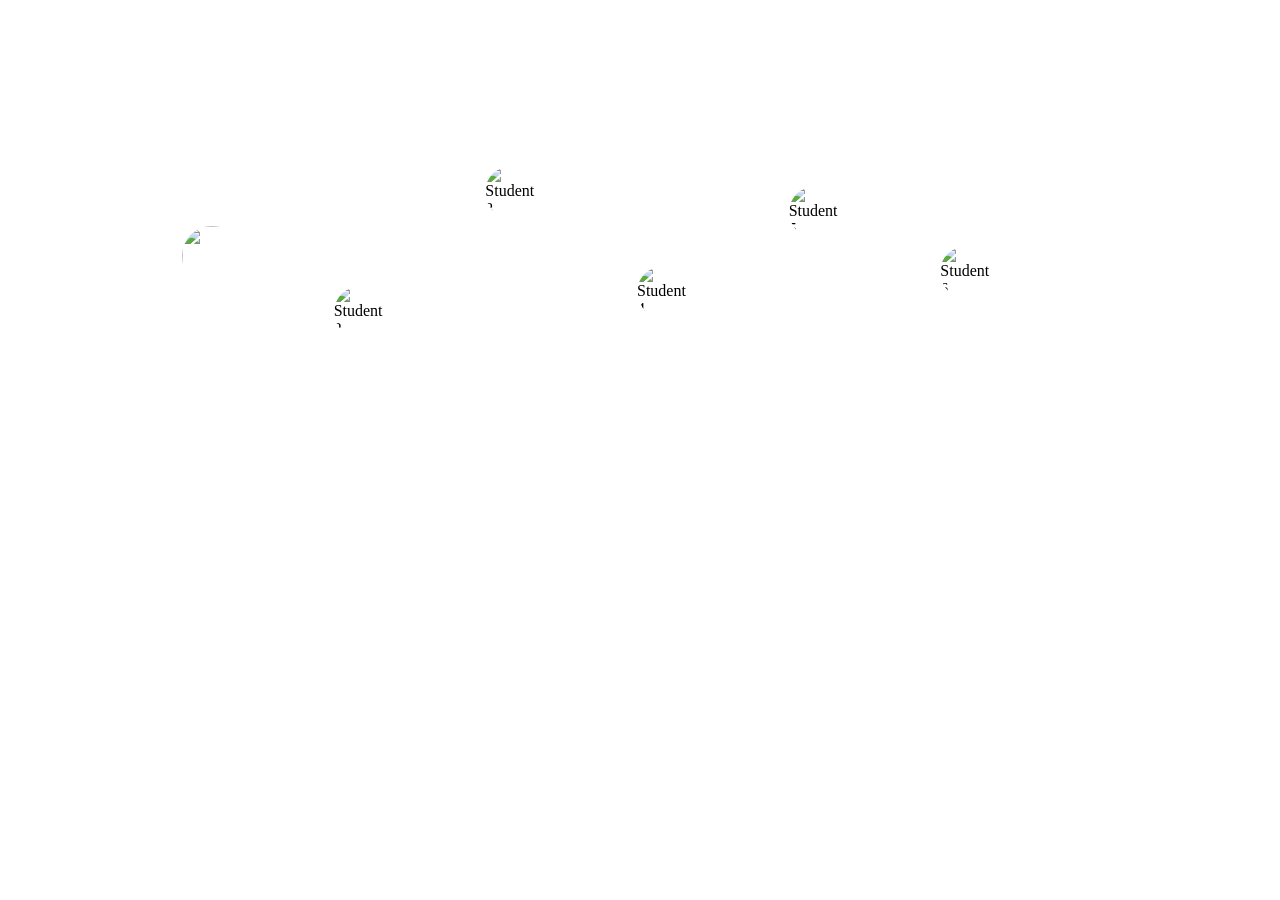
==== herosection2.html @ 7f8f901b "Designed hero section 2 HTML and CSS" ====
<!DOCTYPE html>
<html lang="en">
<head>
    <meta charset="UTF-8">
    <meta name="viewport" content="width= , initial-scale=1.0">
    <title>Document</title>
    <link rel="stylesheet" href="herosection2.css">
</head>
<body>
   <section class="testimonials">
  
  <div class="container">
<div class="testimonial-track">
    <div class="student" style="--x:5%;">
      <img src="https://s.pinimg.com/webapp/group-boards-1px-7b607e26.png">
    </div>
    <div class="student" style="--x:20%;">
      <img src="https://s.pinimg.com/webapp/visual-search-1px-2b24ae51.png" alt="Student 2">
    </div>
    <div class="student" style="--x:35%;">
      <img src="https://s.pinimg.com/webapp/search-by-skin-tone-1x-8cdb0f85.png" alt="Student 3">
    </div>
    <div class="student" style="--x:50%;">
      <img src="https://s.pinimg.com/webapp/search-by-skin-tone-1x-8cdb0f85.png" alt="Student 4">
    </div>
    <div class="student" style="--x:65%;">
      <img src="https://s.pinimg.com/webapp/search-by-skin-tone-1x-8cdb0f85.png" alt="Student 5">
    </div>
    <div class="student" style="--x:80%;">
      <img src="https://s.pinimg.com/webapp/search-by-skin-tone-1x-8cdb0f85.png" alt="Student 6">
    </div>

    
  </div>
  </div>
  </div>
</section> 
</body>
</html>
---- herosection2.css ----
.container{
  height: 50vh;
  width: 100%;
  display: flex;
  align-items: center;
  justify-content: center;
}
.testimonial-track {
  position: relative;
  width: 80%;
  height: 300px;
  display: flex;
  align-items: center;
  justify-content: center;
}

.student {
  position: absolute;
  bottom: 0;
  left: var(--x, 0%);
  transform: translateX(-10%) translateY(calc(-200px * var(--y, 0)));
  border-radius: 50%;
  overflow: hidden;
  width: 60px;
  height: 60px;
  cursor: pointer;
}

.student img {
  width: 100%;
  height: 100%;
  object-fit: cover;
  border-radius: 50%;
  border: 3px solid #fff;
}

.student:nth-child(1) { --y: 0.5; }
.student:nth-child(2) { --y: 0.2; }
.student:nth-child(3) { --y: 0.8; }
.student:nth-child(4) { --y: 0.3; }
.student:nth-child(5) { --y: 0.7; }
.student:nth-child(6) { --y: 0.4; }
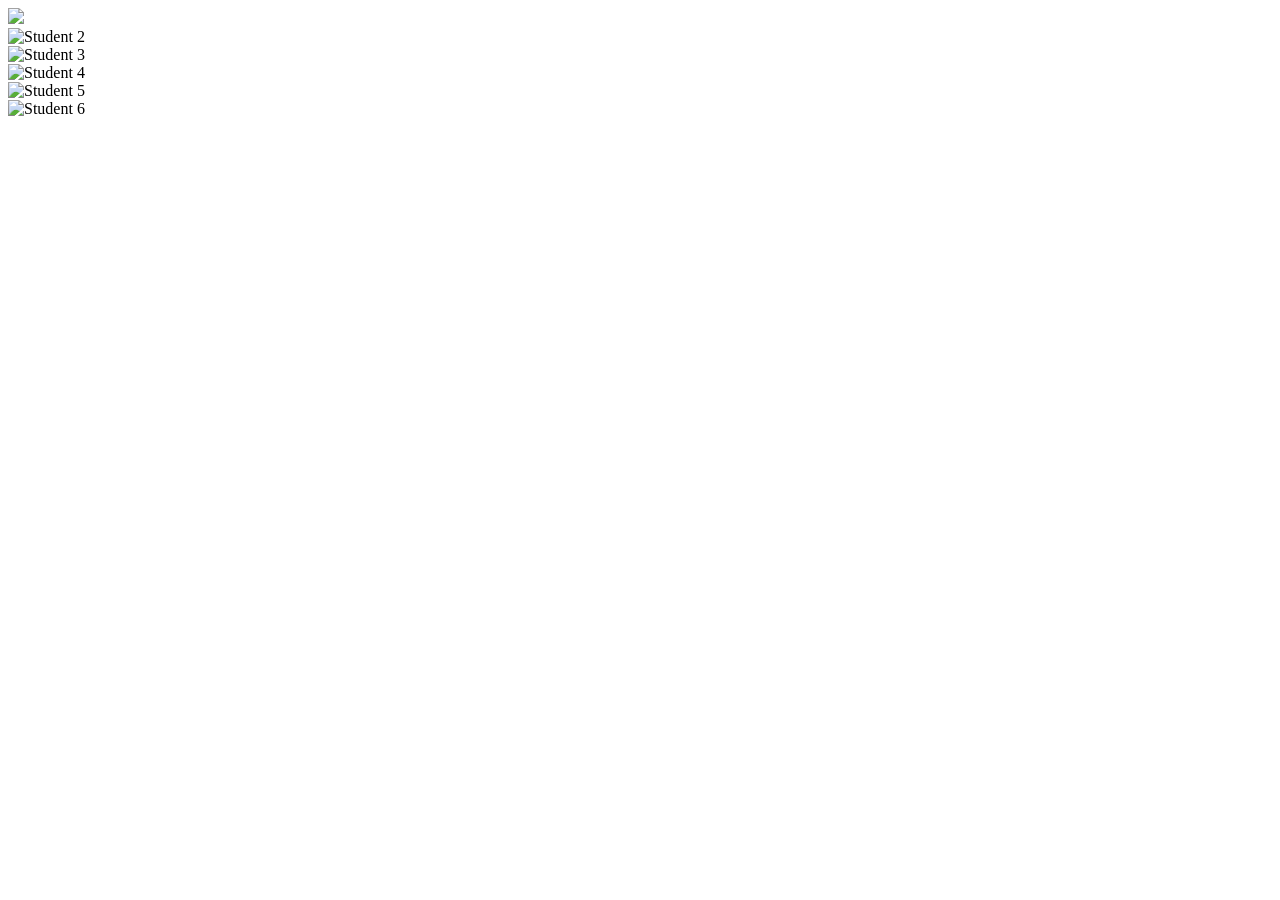
==== commit cfff2ae4: "just update my html" ====
--- a/herosection2.html
+++ b/herosection2.html
@@ -4,7 +4,6 @@
     <meta charset="UTF-8">
     <meta name="viewport" content="width= , initial-scale=1.0">
     <title>Document</title>
-    <link rel="stylesheet" href="herosection2.css">
 </head>
 <body>
    <section class="testimonials">
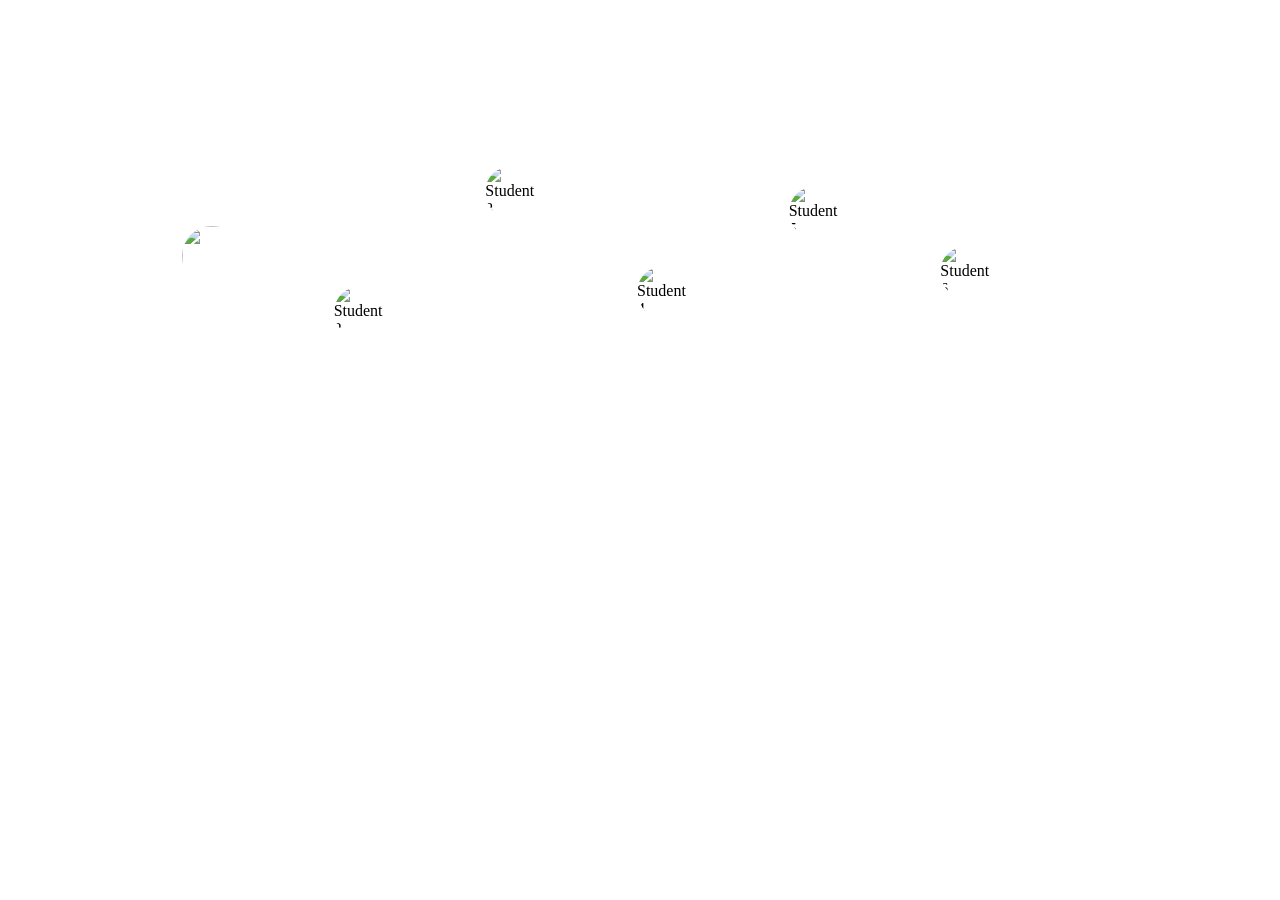
==== commit 157abda4: "updated my codes" ====
--- a/herosection2.html
+++ b/herosection2.html
@@ -4,6 +4,7 @@
     <meta charset="UTF-8">
     <meta name="viewport" content="width= , initial-scale=1.0">
     <title>Document</title>
+    <link rel="stylesheet" href="herosection2.css">
 </head>
 <body>
    <section class="testimonials">
--- a/herosection2.css
+++ b/herosection2.css
@@ -0,0 +1,44 @@
+
+
+.container{
+  height: 50vh;
+  width: 100%;
+  display: flex;
+  align-items: center;
+  justify-content: center;
+}
+.testimonial-track {
+  position: relative;
+  width: 80%;
+  height: 300px;
+  display: flex;
+  align-items: center;
+  justify-content: center;
+}
+
+.student {
+  position: absolute;
+  bottom: 0;
+  left: var(--x, 0%);
+  transform: translateX(-10%) translateY(calc(-200px * var(--y, 0)));
+  border-radius: 50%;
+  overflow: hidden;
+  width: 60px;
+  height: 60px;
+  cursor: pointer;
+}
+
+.student img {
+  width: 100%;
+  height: 100%;
+  object-fit: cover;
+  border-radius: 50%;
+  border: 3px solid #fff;
+}
+
+.student:nth-child(1) { --y: 0.5; }
+.student:nth-child(2) { --y: 0.2; }
+.student:nth-child(3) { --y: 0.8; }
+.student:nth-child(4) { --y: 0.3; }
+.student:nth-child(5) { --y: 0.7; }
+.student:nth-child(6) { --y: 0.4; }
